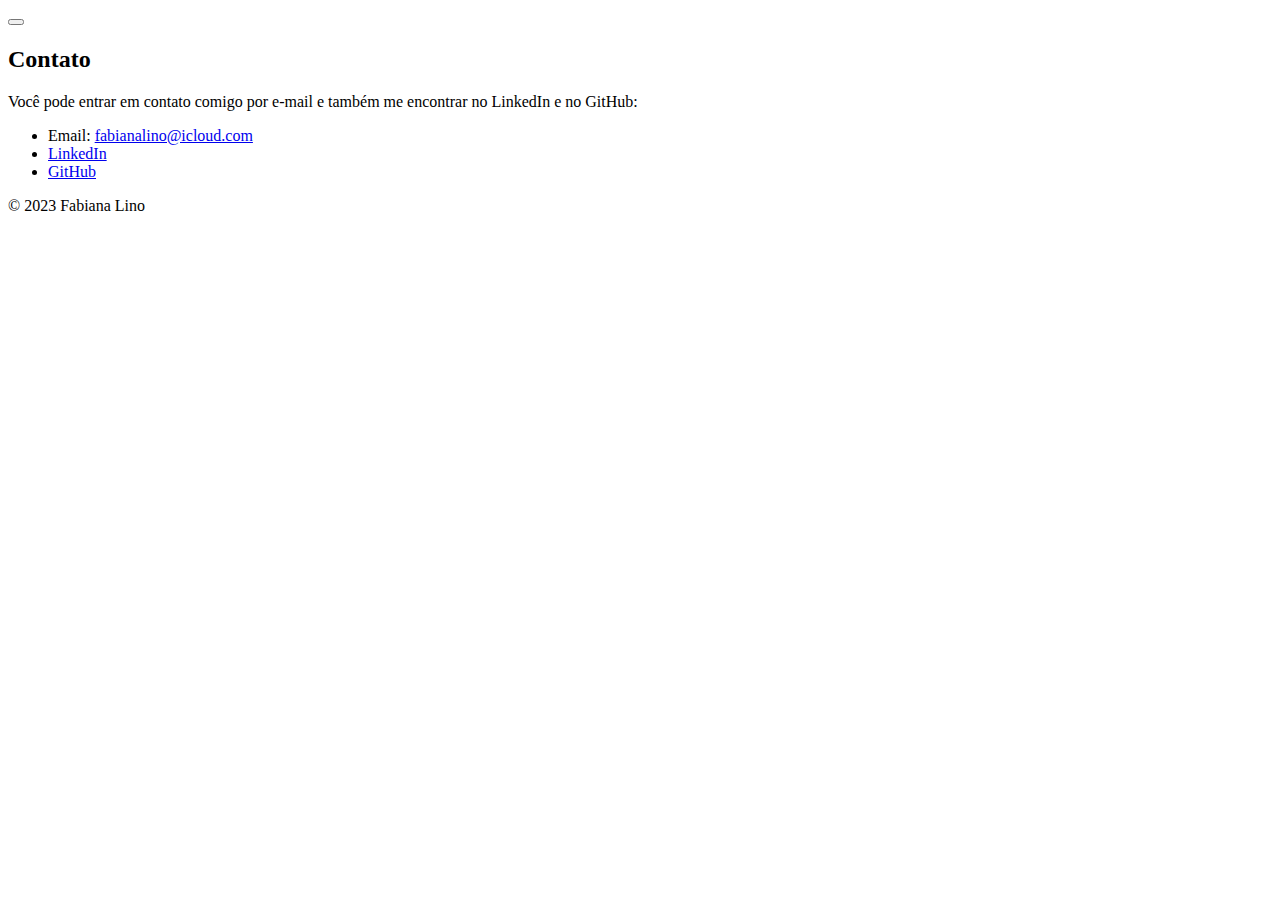
==== Contato/contato.html @ c7084b3d "Alterando cod." ====
<!DOCTYPE html>
<html lang="pt-br">
    <head>
        <meta charset="UTF-8" />
        <meta name="viewport" content="width=], initial-scale=1.0" />
        <title>Contato</title>
    </head>
    <body>
        <header>
            <div class="cabeçalho">
                <link
                    rel="stylesheet"
                    href="https://cdnjs.cloudflare.com/ajax/libs/font-awesome/6.0.0-beta3/css/all.min.css"
                    integrity="sha512-Fo3rlrZj/k7ujTnHg4CGR2D7kSs0v4LLanw2qksYuRlEzO+tcaEPQogQ0KaoGN26/zrn20ImR1DfuLWnOo7aBA=="
                    crossorigin="anonymous"
                    referrerpolicy="no-referrer"
                />
                <button class="nav-button" onclick="openNav()">
                    <i class="fa-solid fa-bars fa-2x"></i>
                </button>
            </div>
        </header>
        <section id="contato" class="content">
            <h2>Contato</h2>
            <p>
                Você pode entrar em contato comigo por e-mail e também me
                encontrar no LinkedIn e no GitHub:
            </p>
            <ul>
                <li>
                    Email:
                    <a href="mailto:fabianalino@icloud.com"
                        >fabianalino@icloud.com</a
                    >
                </li>
                <li>
                    <a
                        href="https://www.linkedin.com/in/fabiana-lino/"
                        target="_blank"
                        >LinkedIn</a
                    >
                </li>
                <li>
                    <a href="https://github.com/FabianaLino" target="_blank"
                        >GitHub</a
                    >
                </li>
            </ul>
        </section>
        <footer>
            <p>&copy; 2023 Fabiana Lino</p>
        </footer>
    </body>
</html>
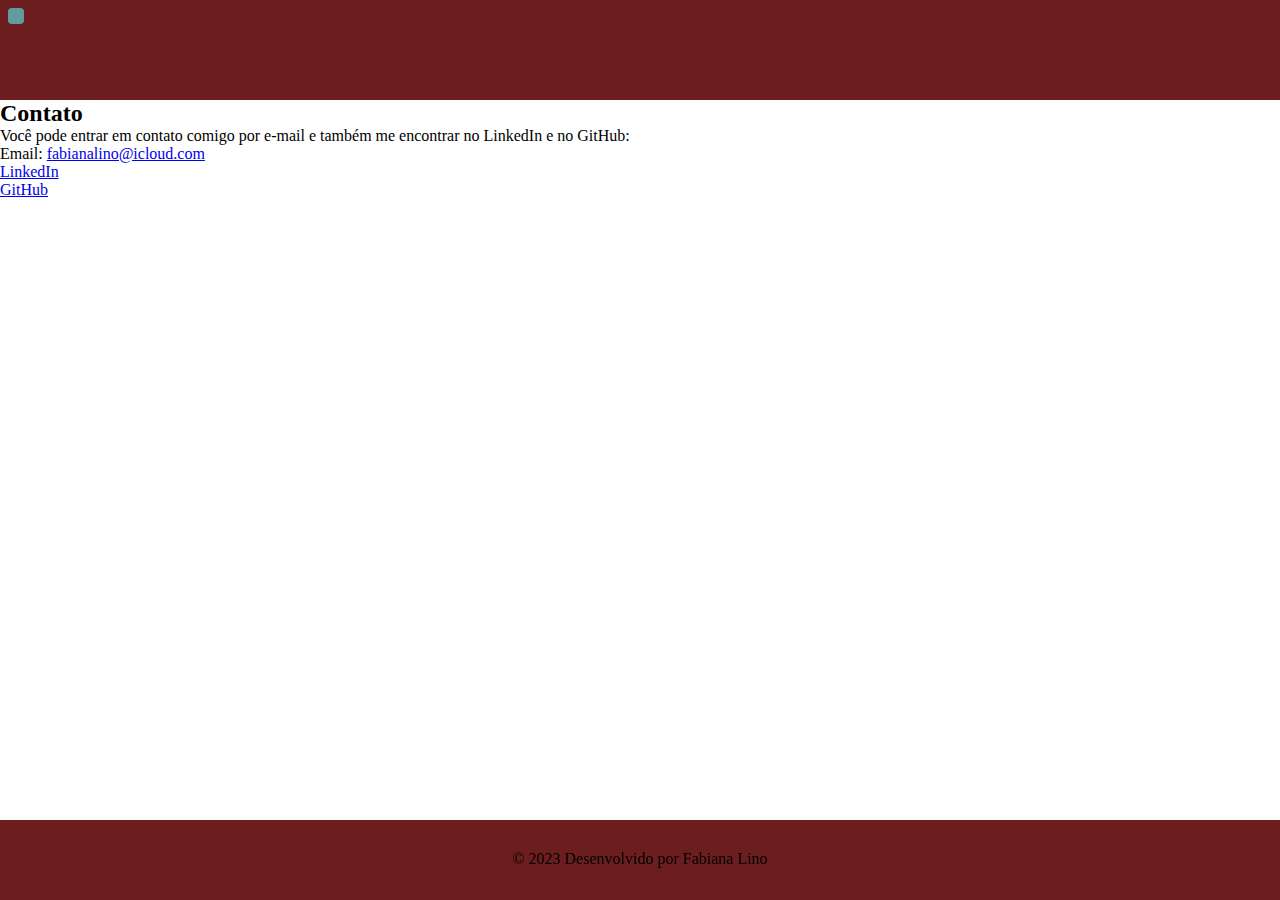
==== commit 995ecb88: "Atualizações do cod." ====
--- a/Contato/contato.html
+++ b/Contato/contato.html
@@ -4,6 +4,7 @@
         <meta charset="UTF-8" />
         <meta name="viewport" content="width=], initial-scale=1.0" />
         <title>Contato</title>
+        <link rel="stylesheet" href="style-contato.css" />
     </head>
     <body>
         <header>
@@ -48,7 +49,7 @@
             </ul>
         </section>
         <footer>
-            <p>&copy; 2023 Fabiana Lino</p>
+            <p>&copy; 2023 Desenvolvido por Fabiana Lino</p>
         </footer>
     </body>
 </html>
--- a/Contato/style-contato.css
+++ b/Contato/style-contato.css
@@ -0,0 +1,36 @@
+* {
+    box-sizing: border-box;
+    margin: 0;
+    padding: 0;
+    outline: 0;
+}
+
+.cabeçalho {
+    background-color: rgba(92, 6, 6, 0.9);
+    width: 100%;
+    height: 100px;
+}
+
+.nav-button {
+    border: 0;
+    border-radius: 4px;
+    padding: 8px;
+    background-color: cadetblue;
+    margin: 8px;
+    cursor: pointer;
+}
+
+.nav-button i {
+    color: white;
+}
+
+footer {
+    background-color: rgba(92, 6, 6, 0.9);
+    width: 100%;
+    height: 80px;
+    text-align: center;
+    padding: 30px;
+    position: fixed;
+    left: 0;
+    bottom: 0;
+}
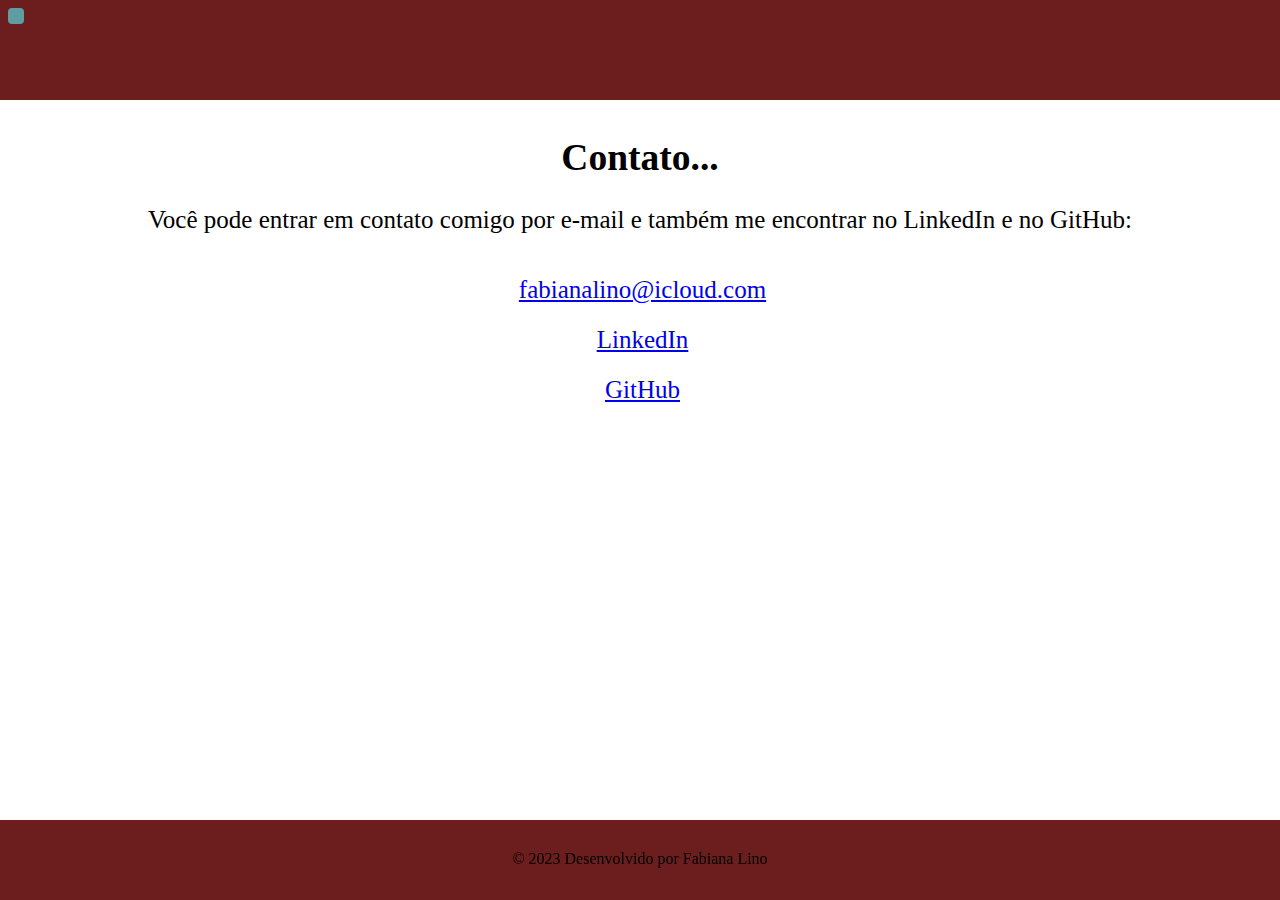
==== commit 0cb4bbba: "Aançando no cod." ====
--- a/Contato/contato.html
+++ b/Contato/contato.html
@@ -16,40 +16,43 @@
                     crossorigin="anonymous"
                     referrerpolicy="no-referrer"
                 />
-                <button class="nav-button" onclick="openNav()">
+                <button class="nav-button" onclick="goToHomePage()">
                     <i class="fa-solid fa-bars fa-2x"></i>
                 </button>
             </div>
         </header>
         <section id="contato" class="content">
-            <h2>Contato</h2>
+            <h2>Contato...</h2>
             <p>
                 Você pode entrar em contato comigo por e-mail e também me
                 encontrar no LinkedIn e no GitHub:
             </p>
-            <ul>
-                <li>
-                    Email:
-                    <a href="mailto:fabianalino@icloud.com"
-                        >fabianalino@icloud.com</a
-                    >
-                </li>
-                <li>
-                    <a
-                        href="https://www.linkedin.com/in/fabiana-lino/"
-                        target="_blank"
-                        >LinkedIn</a
-                    >
-                </li>
-                <li>
-                    <a href="https://github.com/FabianaLino" target="_blank"
-                        >GitHub</a
-                    >
-                </li>
+            <ul class="listaDeContato">
+                <a href="mailto:fabianalino@icloud.com">
+                    <i class="icon fas fa-envelope"></i> fabianalino@icloud.com
+                </a>
+
+                <a
+                    href="https://www.linkedin.com/in/fabiana-lino/"
+                    target="_blank"
+                >
+                    <i class="icon fab fa-linkedin"></i> LinkedIn
+                </a>
+
+                <a href="https://github.com/FabianaLino" target="_blank">
+                    <i class="icon fab fa-github"></i> GitHub
+                </a>
             </ul>
         </section>
         <footer>
             <p>&copy; 2023 Desenvolvido por Fabiana Lino</p>
         </footer>
+        <script>
+            function goToHomePage() {
+                var paginaInicial =
+                    "file:///C:/Users/Fabiana%20Lino/Desktop/MenuSanduiche/index.html";
+                window.location.href = paginaInicial;
+            }
+        </script>
     </body>
 </html>
--- a/Contato/style-contato.css
+++ b/Contato/style-contato.css
@@ -24,9 +24,30 @@
     color: white;
 }
 
+.content {
+    display: flex;
+    margin: 20px;
+    text-align: center;
+    flex-direction: column;
+    font-size: 25px;
+    line-height: 2;
+}
+
+.listaDeContato {
+    display: flex;
+    flex-direction: column;
+    padding-top: 20px;
+    line-height: 2;
+}
+
+.icon {
+    font-size: 25px;
+    margin-right: 5px;
+}
+
 footer {
+    width: 100%;
     background-color: rgba(92, 6, 6, 0.9);
-    width: 100%;
     height: 80px;
     text-align: center;
     padding: 30px;
